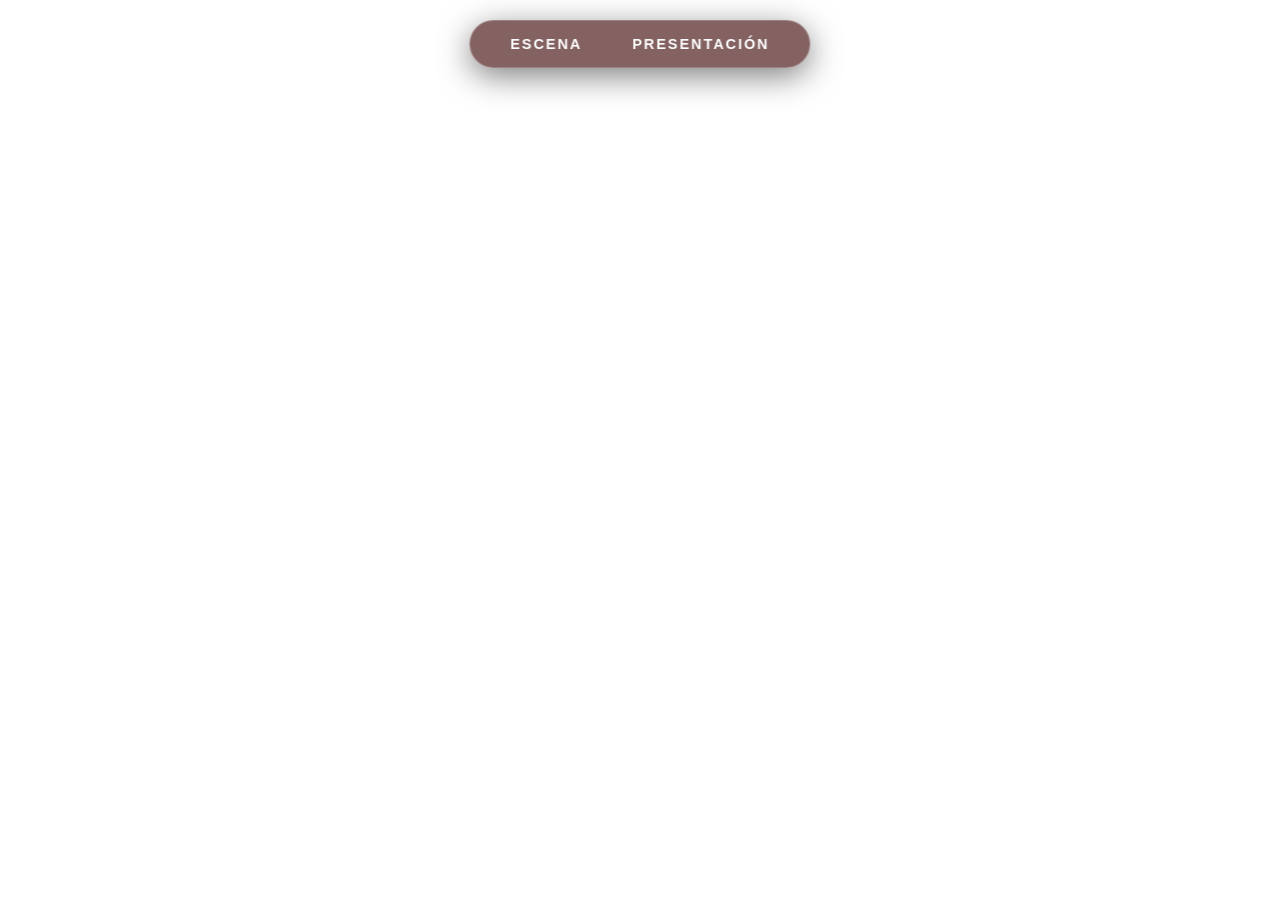
==== index.html @ 4c820973 "comit" ====
<!DOCTYPE html>
<html lang="es">
<head>
    <meta charset="UTF-8">
    <meta name="viewport" content="width=device-width, initial-scale=1.0">
    <title>Inicio - Mi Web</title>
    <link rel="stylesheet" href="styles.css">
</head>
<body>
    <!-- Video de fondo -->
<div class="video-background">
    <iframe 
        src="https://youtu.be/T9jk7oWcdJ8" 
        frameborder="0" 
        allow="autoplay; encrypted-media" 
        allowfullscreen>
    </iframe>
</div>

    <!-- Navegación común -->
    <nav class="navbar">
        <a href="index.html">Escena</a>
        <a href="presentacion.html">Presentación</a>
    </nav>
</body>
</html>
---- styles.css ----
* {
    margin: 0;
    padding: 0;
    box-sizing: border-box;
}

body {
    font-family: 'Segoe UI', Tahoma, Geneva, Verdana, sans-serif;
}

/* Fondo fijo para ambas páginas */
.video-background {
    position: fixed;
    top: 0;
    left: 0;
    width: 100%;
    height: 100%;
    z-index: -1;
    pointer-events: none; /* Para que no se pueda hacer clic en el video */
    overflow: hidden;
}

.video-background iframe {
    width: 100vw;
    height: 56.25vw; /* Relación 16:9 */
    min-height: 100vh;
    min-width: 177.77vh; /* Relación 16:9 */
    position: absolute;
    top: 50%;
    left: 50%;
    transform: translate(-50%, -50%);
}

/* Navegación */
.navbar {
  backdrop-filter: blur(8px);
    -webkit-backdrop-filter: blur(8px);
    position: fixed; 
    top: 20px;            /* Espacio desde el borde superior */
    left: 50%;            /* Lo movemos al centro */
    transform: translateX(-50%); /* Ajuste exacto para centrarlo */
    width: auto;          /* No ocupa todo el ancho */
    min-width: 300px;     /* Ancho mínimo para que no se vea muy pequeño */
    padding: 15px 40px;   /* Espacio interno */
    background: rgba(81, 32, 32, 0.7); /* Color oscuro con transparencia */
    backdrop-filter: blur(10px);    /* Efecto de cristal */
    display: flex;
    justify-content: center; 
    gap: 50px;            /* Espacio entre los botones */
    z-index: 1000;        /* Siempre arriba de todo */
    border-radius: 50px;  /* Bordes bien redondeados */
    border: 1px solid rgba(255, 255, 255, 0.2); /* Borde sutil */
    box-shadow: 0 8px 32px rgba(0, 0, 0, 0.5);  /* Sombra para que flote */
}

.navbar a {
    color: white;
    text-decoration: none;
    font-size: 0.9rem;
    font-weight: bold;
    text-transform: uppercase;
    letter-spacing: 2px;
    transition: 0.3s; /* Suaviza el cambio de color */
}

.navbar a:hover {
    color: #ffcc00;
    transform: scale(1.1); /* Crece un poquito al pasar el mouse */
}

/* Estructura del contenido (Página 2) */
.wrapper {
    margin-top: 120px; /* Para que no lo tape el nav */
    display: flex;
    flex-direction: column;
    align-items: center;
    padding-bottom: 50px;
}

.main-title h1 {
    color: white;
    margin: 40px 0;
    text-shadow: 2px 2px 10px rgba(0,0,0,0.8);
}

.container-ensayo {
    max-width: 750px;
    width: 90%;
    background: rgba(255, 255, 255, 0.1);
    backdrop-filter: blur(12px); /* Cristal esmerilado */
    padding: 30px;
    border-radius: 20px;
    border: 1px solid rgba(255, 255, 255, 0.2);
}

.pregunta-caja {
    background: rgba(0, 0, 0, 0.4);
    padding: 20px;
    margin-bottom: 20px;
    border-radius: 10px;
    color: white;
}

.pregunta-caja h3 {
    color: #ffcc00;
    margin-bottom: 10px;
    font-size: 28px;
}

.pregunta-caja p {
    margin-bottom: 10px;
    font-size: 23px;
}


@font-face {
    font-family: 'InvisibleKiller';
    src: url('./invisibl.ttf') format('truetype'); /* Asegúrate de que el nombre coincida exacto */
    font-weight: normal;
    font-style: normal;
}

/* Aplicar al título */

.main-title {
    text-align: center;
    margin: 60px 0;
    display: flex;
    flex-direction: column;
    align-items: center;
}

/* Estilo para PREDATOR (Arriba) */
.main-title .predator {
    font-family: 'InvisibleKiller', sans-serif;
    font-size: 2.5rem;
    color: #ff0000; /* Color destacado */
    display: flex;
    align-items: center;
    gap: 15px; /* Espacio entre las líneas y la palabra */
    text-transform: uppercase;
    letter-spacing: 5px;
}

/* Líneas a los lados de PREDATOR */
.main-title .predator::before,
.main-title .predator::after {
    content: "";
    height: 2px;
    width: 50px; /* Largo de las líneas pequeñas */
    background-color: #ff0000;
}

/* Estilo para BADLANDS (Abajo) */
.main-title .badlands {
    font-family: 'InvisibleKiller', sans-serif;
    font-size: 5rem;
    color: white;
    text-transform: uppercase;
    margin-top: -10px; /* Lo pega un poco más a la palabra de arriba */
    position: relative;
    padding-bottom: 10px;
}

/* Línea larga debajo de BADLANDS */
.main-title .badlands::after {
    content: "";
    position: absolute;
    bottom: 0;
    left: 0;
    width: 100%;
    height: 3px;
    background: linear-gradient(90deg, transparent, rgb(255, 0, 0), transparent); /* Se desvanece a los lados */
}
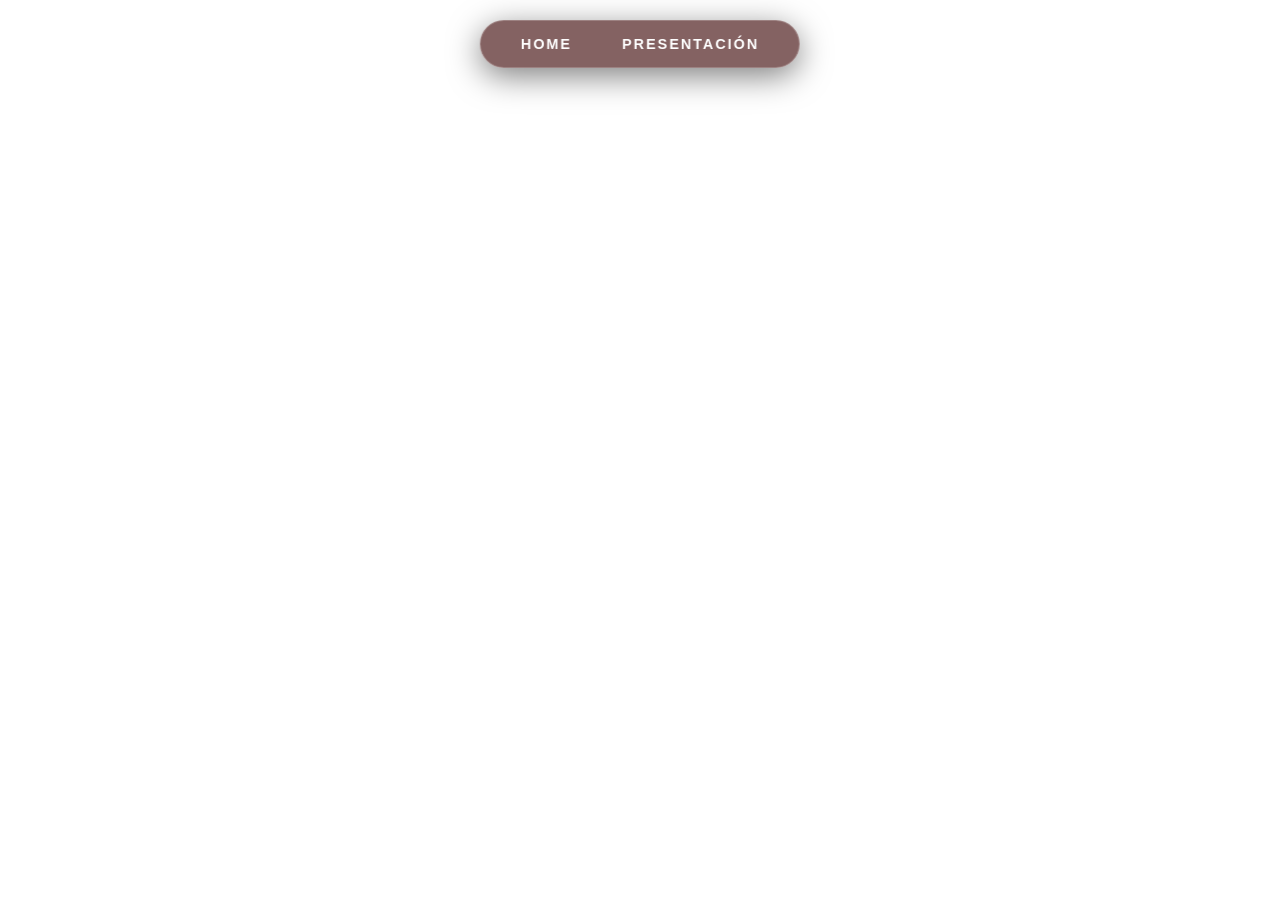
==== commit 4dedf5df: "comit" ====
--- a/index.html
+++ b/index.html
@@ -3,24 +3,21 @@
 <head>
     <meta charset="UTF-8">
     <meta name="viewport" content="width=device-width, initial-scale=1.0">
-    <title>Inicio - Mi Web</title>
+    <title>Predator Badlands - Inicio</title>
     <link rel="stylesheet" href="styles.css">
 </head>
 <body>
-    <!-- Video de fondo -->
-<div class="video-background">
-    <iframe 
-        src="https://youtu.be/T9jk7oWcdJ8" 
-        frameborder="0" 
-        allow="autoplay; encrypted-media" 
-        allowfullscreen>
-    </iframe>
-</div>
 
-    <!-- Navegación común -->
+    <!-- Video de YouTube con tu ID: T9jk7oWcdJ8 -->
+    <video class="hero-video" muted autoplay loop>
+        <source src="./files/predator.mp4" type="video/mp4">
+    </video>
+    </div>
+
     <nav class="navbar">
-        <a href="index.html">Escena</a>
+        <a href="index.html">Home</a>
         <a href="presentacion.html">Presentación</a>
     </nav>
+
 </body>
 </html>
--- a/styles.css
+++ b/styles.css
@@ -9,15 +9,14 @@
 }
 
 /* Fondo fijo para ambas páginas */
-.video-background {
+.hero-video {
     position: fixed;
     top: 0;
     left: 0;
     width: 100%;
     height: 100%;
+    object-fit: cover;
     z-index: -1;
-    pointer-events: none; /* Para que no se pueda hacer clic en el video */
-    overflow: hidden;
 }
 
 .video-background iframe {
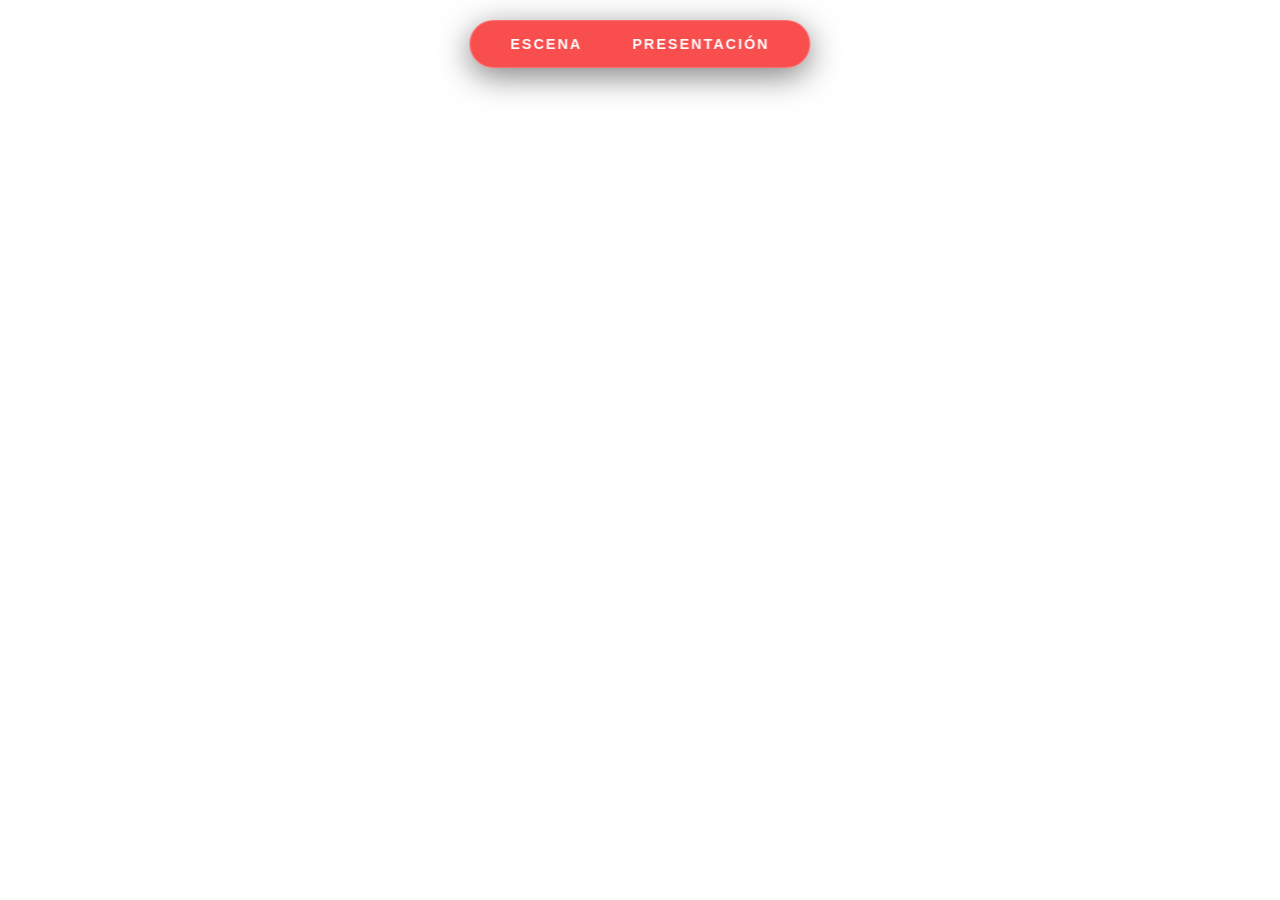
==== commit d243fd80: "escena escena" ====
--- a/index.html
+++ b/index.html
@@ -12,10 +12,9 @@
     <video class="hero-video" muted autoplay loop>
         <source src="./files/predator.mp4" type="video/mp4">
     </video>
-    </div>
 
     <nav class="navbar">
-        <a href="index.html">Home</a>
+        <a href="index.html">Escena</a>
         <a href="presentacion.html">Presentación</a>
     </nav>
 
--- a/styles.css
+++ b/styles.css
@@ -19,16 +19,6 @@
     z-index: -1;
 }
 
-.video-background iframe {
-    width: 100vw;
-    height: 56.25vw; /* Relación 16:9 */
-    min-height: 100vh;
-    min-width: 177.77vh; /* Relación 16:9 */
-    position: absolute;
-    top: 50%;
-    left: 50%;
-    transform: translate(-50%, -50%);
-}
 
 /* Navegación */
 .navbar {
@@ -41,7 +31,7 @@
     width: auto;          /* No ocupa todo el ancho */
     min-width: 300px;     /* Ancho mínimo para que no se vea muy pequeño */
     padding: 15px 40px;   /* Espacio interno */
-    background: rgba(81, 32, 32, 0.7); /* Color oscuro con transparencia */
+    background: rgba(246, 3, 3, 0.7); /* Color oscuro con transparencia */
     backdrop-filter: blur(10px);    /* Efecto de cristal */
     display: flex;
     justify-content: center; 
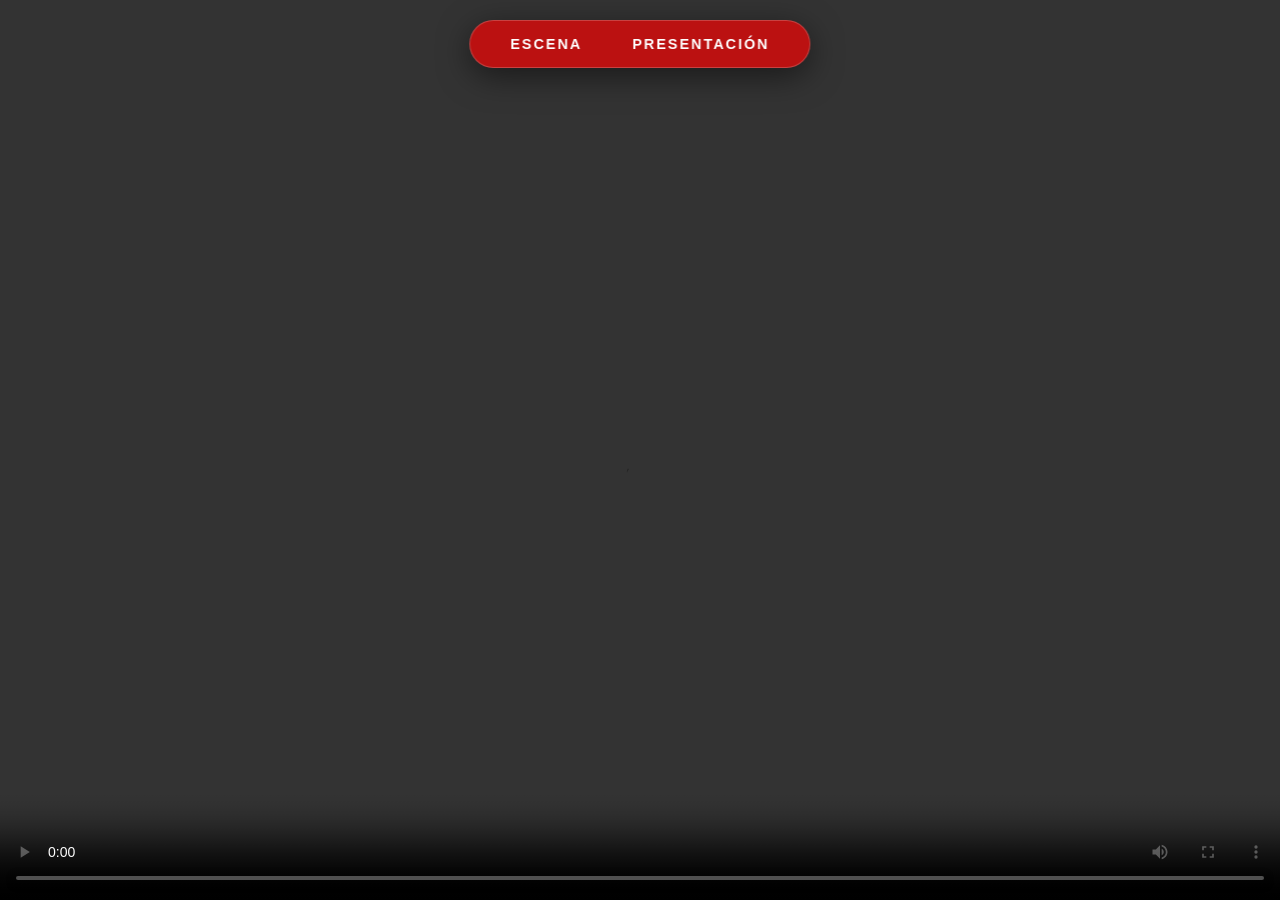
==== commit 3cce014e: "loop controls loop" ====
--- a/index.html
+++ b/index.html
@@ -9,9 +9,9 @@
 <body>
 
     <!-- Video de YouTube con tu ID: T9jk7oWcdJ8 -->
-    <video class="hero-video" muted autoplay loop>
-        <source src="./files/predator.mp4" type="video/mp4">
-    </video>
+<video class="hero-video" autoplay loop controls>
+    <source src="./files/predator.mp4" type="video/mp4">
+</video>
 
     <nav class="navbar">
         <a href="index.html">Escena</a>
--- a/styles.css
+++ b/styles.css
@@ -14,9 +14,14 @@
     top: 0;
     left: 0;
     width: 100%;
-    height: 100%;
-    object-fit: cover;
-    z-index: -1;
+    height: 100vh; /* Fuerza el video a medir lo mismo que la pantalla */
+    object-fit: cover; /* Mantiene el efecto de fondo sin deformar */
+    z-index: 1; /* Para que puedas tocar los controles */
+}
+
+/* Para que el contenido de la tarea no quede debajo del video */
+.wrapper, .navbar {
+    z-index: 10; 
 }
 
 
@@ -40,6 +45,8 @@
     border-radius: 50px;  /* Bordes bien redondeados */
     border: 1px solid rgba(255, 255, 255, 0.2); /* Borde sutil */
     box-shadow: 0 8px 32px rgba(0, 0, 0, 0.5);  /* Sombra para que flote */
+        z-index: 10; 
+
 }
 
 .navbar a {
@@ -63,6 +70,8 @@
     display: flex;
     flex-direction: column;
     align-items: center;
+        z-index: 10; 
+
     padding-bottom: 50px;
 }
 
